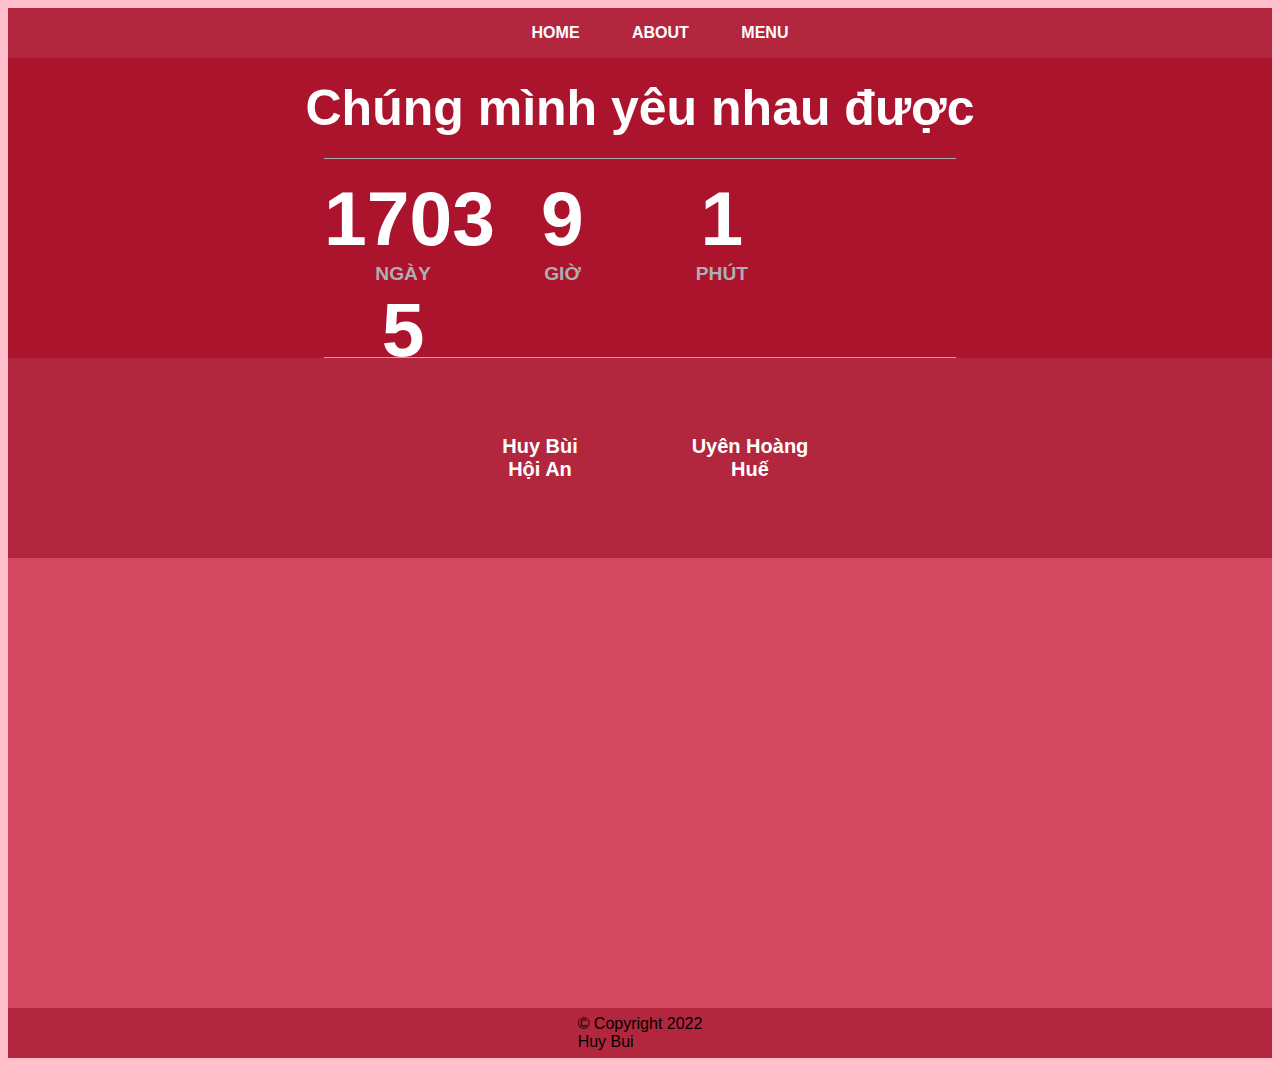
==== main.html @ 5a391472 "Update" ====
<!-- Path: HTML\Study\index.html -->
<html lang="en">
  <head>
    <meta charset="UTF-8" />
    <title>Trang chủ</title>
    <meta name="viewport" content="width=device-width, initial-scale=1" />
    <link rel="icon" href="[data-uri]" />
    <meta property="og:title" content="Hello =)))" />
    <link rel="stylesheet" href="./assets/main.css" />
    <script src="https://kit.fontawesome.com/37cc4dd05e.js" crossorigin="anonymous"></script>
<!-- add script -->
    <script src="./js/main.js"></script>
  </head>
  <body>
    <div id="container">
      <div id="header">
        <ul id="navigation">
            <li><a href="">Home</a></li>
            <li><a href="">About</a></li>
            <li>
                <a href="">Menu
                  <i class="fa-solid fa-chevron-down"></i>
                </a>
                <ul class="subnav">
                    <li><a href="">Huy Bùi</a></li>
                    <li><a href="">Uyên Hoàng</a></li>
                </ul>
            </li>
        </ul>
      </div>
      </div>
    </div>
    <div id="body" >
      <div>Chúng mình yêu nhau được</div>
    </div>
    <div id="main">
      <ul id="countdown">
        <li id="days">
          <div id="daynumber">00</div>
          <div class="label">Ngày</div>
        </li>
        <li id="hours">
          <div id="hoursnumber">00</div>
          <div class="label">Giờ</div>
        </li>
        <li id="minutes">
          <div id="minutesnumber">00</div>
          <div class="label">Phút</div>
        </li>
        <li id="seconds">
          <div id="secsnumber">00</div>
          <div class="label">Giây</div>
        </li>
      </ul>
    </div>
    <div id="information">
        <div class="huy">
            <div class="name">Huy Bùi</div>
            <!-- <div class="age">20</div> -->
            <div class="address">Hội An</div>
        </div>
        <div class="heart"></div>
        <div class="uyen">
            <div class="name">Uyên Hoàng</div>
            <!-- <div class="age">20</div> -->
            <div class="address">Huế</div>
    </div>
    </div>
    <div id="gallery">
      <div class="gallery-item1">
        <img src="./images/1.png" alt="" />
      </div>
      <div class="gallery-item2">
        <img src="./images/2.png" alt="" />
      </div>
      <div class="gallery-item3">
        <img src="./images/3.png" alt="" />
      </div>
      <div class="gallery-item4">
        <img src="./images/4.png" alt="" />
      </div>
      <div class="gallery-item5">
        <img src="./images/6.png" alt="" />
      </div>
      <div class="gallery-item6">
        <img src="./images/7.png" alt="" />
      </div>
      <div class="gl1">
        <img src="./images/9.jpg" alt="">
        </div>
        <div class="gl2">
            <img src="./images/8.png" alt="">
        </div>
        <div class="gl3">
            <img src="./images/5.png" alt="">
        </div>
    </div>
    <div class="footer">
      <p>&copy; Copyright 2022 <br> Huy Bui</p>  
    </div>
  </body>
</html>
---- assets/main.css ----
html {
    box-sizing: border-box;
    font-family: sans-serif;
    padding: 0;
    margin: 0;
  }
  
  *, *:before, *:after {
    box-sizing: inherit;
  }
body {
    background-color: pink;
}
#header {
    height: 50px;
    background-color: rgb(178, 39, 62);
    /* display in center */
    display: flex;
    align-items: center;
    justify-content: space-around;
    margin: auto;
    /* position: fixed; */
}
#main {
    display: flex;
    align-items: center;
    flex-direction: column;
    height: 200px;
    background-color: rgb(172, 19, 44);
}
#body {
    display: flex;
    align-items: center;
    justify-content: space-around;
    height: 100px;
    background-color: rgb(172, 19, 44);
    font-size: 50px;
    font-weight: bold;
    color: white;
    margin: auto;
}
#navigation {
    display:inline-block;
}
#navigation, .subnav {
    list-style: none;
}
#navigation li {
    display: inline-block;
    position: relative;
}
#navigation > li > a {
    color: white;
    text-transform: uppercase;
    font-weight: bold;
} 
#navigation li a {
    display: inline-block;
    line-height: 50px;
    padding: 0 24px;
    text-decoration: none;
}
#navigation li:hover .subnav {
    display: block;
}
#navigation .subnav li:hover a,
#navigation > li:hover > a {
    color: black;
    background-color:  rgb(210, 72, 95);
}
#navigation .subnav {
    display: none;  /* hide subnav */
    min-width: 137px;   
    box-shadow: 0 0 10px rgba(0, 0, 0, 0.5);
    width: 100%;
    position: absolute;
    padding: 0;
    background-color: antiquewhite;
}
#navigation .subnav a {
    display: block;
    line-height: 40px;
    padding: 0 24px;
    width: 100%;
    color: black;
}
#gallery {
    position: relative;
    height: 450px;
    padding: 20px;
    background-color: rgb(210, 72, 95);
    display: grid;
    grid-template-columns: repeat(6, 200px);
    grid-template-rows: repeat(2, 200px);
    grid-gap: 10px;
    justify-content: center; /* center the grid */
    margin: auto;
}
.gallery-item1:hover, .gallery-item2:hover, .gallery-item3:hover, .gallery-item4:hover, .gallery-item5:hover, .gallery-item6:hover, .gl1:hover, .gl2:hover, .gl3:hover {
    opacity: 0.5;
    transform: scale(1.1);
}
.gallery-item1 {
    grid-column: 3/ 3;
}
.gallery-item2 {
    grid-column: 4/ 4;
}
.gallery-item3 {
    grid-column: 5/ 5;
}
.gallery-item4 {
    grid-column: 3/ 3;
    grid-row: 2 ;
}
.gallery-item5 {
    grid-column: 4/ 4;
    grid-row: 2 ;
}
.gallery-item6 {
    grid-column: 5/ 5;
    grid-row: 2 ;
}
.gallery-1 {
    width: 100vw;
    height: 620px;
    padding: 20px;
    background-color: rgb(210, 72, 95);
    display: grid;
    grid-template-columns: repeat(3, 200px);
    grid-template-rows: repeat(3, 200px);
    grid-gap: 10px;
    margin: auto;
}
.gl1 {
    /* start/end of the grid */
    grid-column: 1/2; grid-row: 1/2;
}
.gl2 {
    grid-column: 6/6; grid-row: 1;
}
.gl3 {
    grid-column: 6; grid-row: 2;
}
.footer {
    height: 50px;
    background-color: rgb(178, 39, 62);
    display: flex;
    align-items: center;
    justify-content: space-around;
    margin: auto;
}
ul#countdown {
    position: relative;
    top: 50%;
    transform: translateY(-50%);
    width: 50%;
    margin: 0 auto;
    padding: 15px 0 20px 0;
    color: #fff;
    border: 1px solid #adafb2;
    border-width: 1px 0;
    overflow: hidden;
    font-family: 'Arial Narrow', Arial, sans-serif;
    font-weight: bold;
}
ul#countdown li {
      margin: 0 -3px 0 0;
      padding: 0;
      display: inline-block;
      width: 25%;
      font-size: 72px;
      font-size: 6vw;
      text-align: center;
    }
    ul#countdown li .label {
        color: #adafb2;
        font-size: 18px;
        font-size: 1.5vw;
        text-transform: uppercase;
      }
#information {
    position: relative;
    height: 200px;
    background-color: rgb(178, 39, 62);
    display: grid;
    grid-template-columns: repeat(2, 200px);
    grid-template-rows: repeat(1, 200px);
    grid-gap: 10px;
    margin: auto;
    align-items: center;
    justify-content: center; /* center the grid */
}
#information .huy, #information .uyen {
    padding-left:10px   ;
    display: block;
    color: white;
    font-size: 20px;
    font-weight: bold;
    margin: auto;
    text-align: center;
    min-width: 100px;
}
.heart {
    width: 100px;
    height: 100px;
    position: absolute;
    left: 50%;
    top: 50%;
    transform: translate(-50%, -50%);
    background: url(https://cssanimation.rocks/images/posts/steps/heart.png) no-repeat;
    background-position: 0 0;
    cursor: pointer;
    animation: fave-heart 1s steps(28);
  }
  .heart:hover {
    background-position: -2800px 0;
    transition: background 1s steps(28);
  }
  @keyframes fave-heart {
    0% {
      background-position: 0 0;
    }
    100% {
      background-position: -2800px 0;
    }
  }
  #header .login {  
    display: block;
    float: right;
    padding: 0 16px;
    text-align: center;
    min-width: 100px;
    line-height: 50px;
  }
    #header .login:hover {
    color: black;
    cursor: pointer;
    }
    #header .login a {
        text-decoration: none;  
        color: white;
        font-size: 20px;
        font-weight: bold;
    }
#slide {
    height: 85vh;
    background-color: rgb(210, 72, 95);
    display:flex;
    align-items: center;
    justify-content: center;
    font-size: 20px;
}
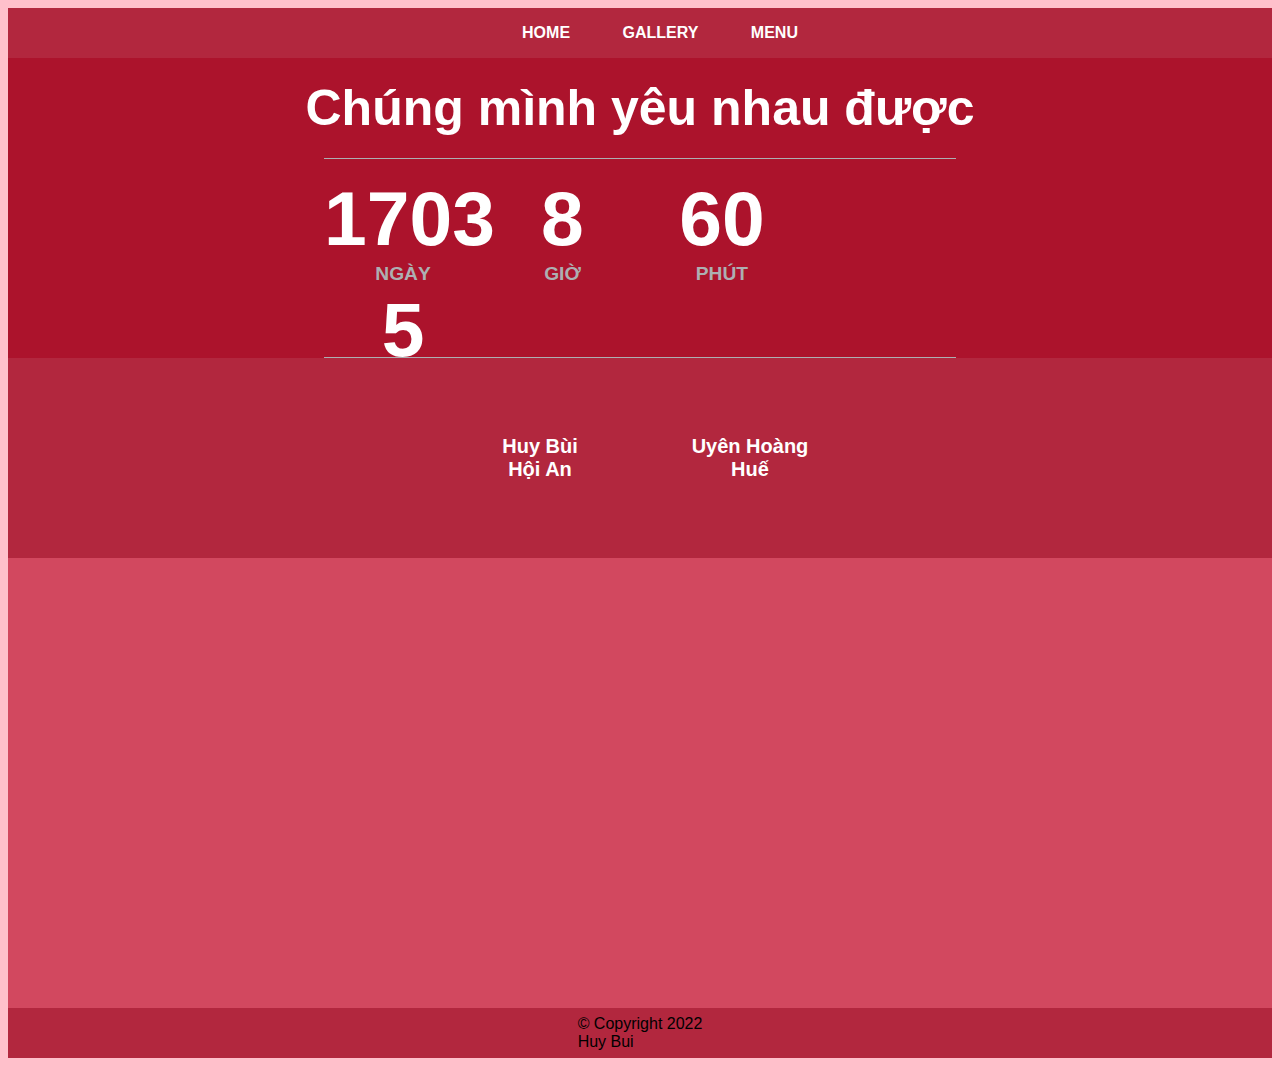
==== commit 28fa770f: "Update" ====
--- a/main.html
+++ b/main.html
@@ -1,4 +1,4 @@
-<!-- Path: HTML\Study\index.html -->
+<!-- Path: HTML\Study\main.html -->
 <html lang="en">
   <head>
     <meta charset="UTF-8" />
@@ -13,22 +13,23 @@
   </head>
   <body>
     <div id="container">
+      <!-- BEGIN : Header -->
       <div id="header">
         <ul id="navigation">
-            <li><a href="">Home</a></li>
-            <li><a href="">About</a></li>
+            <li><a href="#">Home</a></li>
+            <li><a href="#gallery">Gallery</a></li>
             <li>
-                <a href="">Menu
+                <a href="#">Menu
                   <i class="fa-solid fa-chevron-down"></i>
                 </a>
                 <ul class="subnav">
-                    <li><a href="">Huy Bùi</a></li>
-                    <li><a href="">Uyên Hoàng</a></li>
+                    <li><a href="#">Huy Bùi</a></li>
+                    <li><a href="#">Uyên Hoàng</a></li>
                 </ul>
             </li>
         </ul>
       </div>
-      </div>
+      <!-- END : Header -->
     </div>
     <div id="body" >
       <div>Chúng mình yêu nhau được</div>
@@ -66,6 +67,7 @@
             <div class="address">Huế</div>
     </div>
     </div>
+    <!-- BEGIN: Gallery -->
     <div id="gallery">
       <div class="gallery-item1">
         <img src="./images/1.png" alt="" />
@@ -95,6 +97,7 @@
             <img src="./images/5.png" alt="">
         </div>
     </div>
+    <!-- END: Gallery -->
     <div class="footer">
       <p>&copy; Copyright 2022 <br> Huy Bui</p>  
     </div>
--- a/assets/main.css
+++ b/assets/main.css
@@ -243,12 +243,19 @@
         font-size: 20px;
         font-weight: bold;
     }
-#slide {
-    height: 85vh;
-    background-color: rgb(210, 72, 95);
-    display:flex;
-    align-items: center;
-    justify-content: center;
-    font-size: 20px;
-}
-  +#slider {
+    position: relative;
+    padding-top: 50%;
+    background: url("https://i.pinimg.com/originals/76/31/61/7631615ffece7d31602021ea3615c3d7.gif") no-repeat top center/cover;;   
+}
+#slider .text-content {
+    position: absolute;
+    bottom: 25px;
+    left: 50%;
+    transform: translate(-50%);
+    color: #fff;
+    text-align: center;
+    font-size: 40px;
+    font-weight: bold;
+    text-shadow: 0 0 10px #000;
+}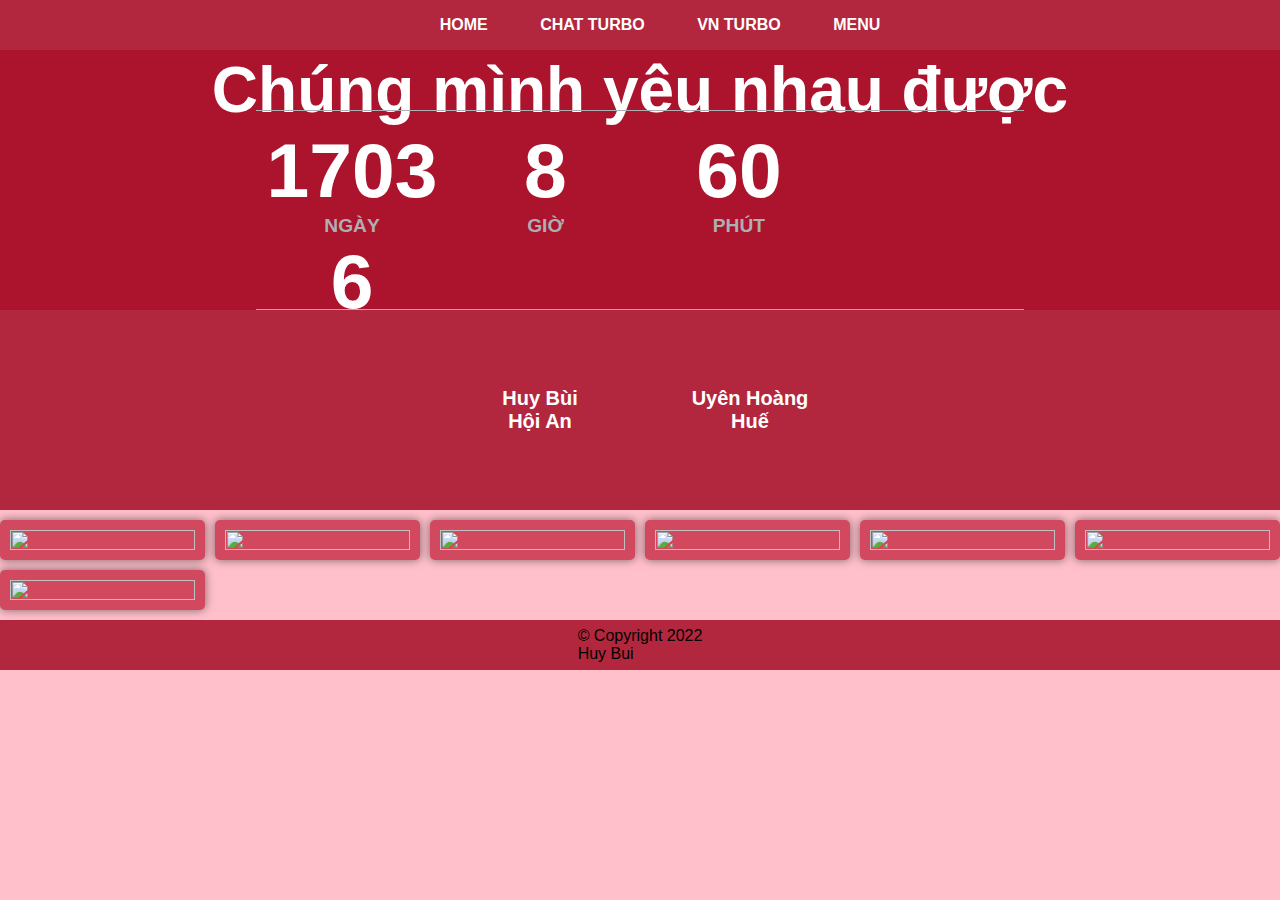
==== commit 2ea72c8a: "u" ====
--- a/main.html
+++ b/main.html
@@ -17,14 +17,15 @@
       <div id="header">
         <ul id="navigation">
             <li><a href="#">Home</a></li>
-            <li><a href="#gallery">Gallery</a></li>
+            <li><a href="https://chatturbo.tech/" target="_blank">Chat Turbo</a></li>
+            <li><a href="https://arishuy.github.io/vn-turbo/" target="_blank">VN Turbo</a></li>
             <li>
                 <a href="#">Menu
                   <i class="fa-solid fa-chevron-down"></i>
                 </a>
                 <ul class="subnav">
-                    <li><a href="#">Huy Bùi</a></li>
-                    <li><a href="#">Uyên Hoàng</a></li>
+                    <li><a href="https://arishuy.github.io/movieland/">Movie Land</a></li>
+                    <li><a href="https://arishuy.github.io/todoapp/">Todo App</a></li>
                 </ul>
             </li>
         </ul>
@@ -32,7 +33,7 @@
       <!-- END : Header -->
     </div>
     <div id="body" >
-      <div>Chúng mình yêu nhau được</div>
+      <h1>Chúng mình yêu nhau được</h1>
     </div>
     <div id="main">
       <ul id="countdown">
@@ -68,7 +69,31 @@
     </div>
     </div>
     <!-- BEGIN: Gallery -->
-    <div id="gallery">
+    <div class="cards">
+      <div class="card">
+        <img src="./images/1.png" alt="" />
+      </div>
+      <div class="card">
+        <img src="./images/2.png" alt="" />
+      </div>
+      <div class="card">
+        <img src="./images/3.png" alt="" />
+      </div>
+      <div class="card">
+        <img src="./images/4.png" alt="" />
+      </div>
+      <div class="card">
+        <img src="./images/5.png" alt="" />
+      </div>
+      <div class="card">
+        <img src="./images/6.png" alt="" />
+      </div>
+      <div class="card">
+        <img src="./images/7.png" alt="" />
+      </div>
+
+    </div>
+    <!-- <div id="gallery">
       <div class="gallery-item1">
         <img src="./images/1.png" alt="" />
       </div>
@@ -96,7 +121,7 @@
         <div class="gl3">
             <img src="./images/5.png" alt="">
         </div>
-    </div>
+    </div> -->
     <!-- END: Gallery -->
     <div class="footer">
       <p>&copy; Copyright 2022 <br> Huy Bui</p>  
--- a/assets/main.css
+++ b/assets/main.css
@@ -9,7 +9,13 @@
     box-sizing: inherit;
   }
 body {
+    padding: 0;
+    margin: 0;
     background-color: pink;
+}
+
+.clear {
+    clear: both;
 }
 #header {
     height: 50px;
@@ -20,6 +26,9 @@
     justify-content: space-around;
     margin: auto;
     /* position: fixed; */
+    position: fixed;
+    top: 0;
+    width: 100%;
 }
 #main {
     display: flex;
@@ -34,10 +43,12 @@
     justify-content: space-around;
     height: 100px;
     background-color: rgb(172, 19, 44);
-    font-size: 50px;
+    font-size: 2rem;
     font-weight: bold;
     color: white;
     margin: auto;
+    padding-top: 60px;
+    margin-top: 10px;
 }
 #navigation {
     display:inline-block;
@@ -46,6 +57,7 @@
     list-style: none;
 }
 #navigation li {
+    z-index: 999;
     display: inline-block;
     position: relative;
 }
@@ -84,6 +96,25 @@
     width: 100%;
     color: black;
 }
+.cards {
+    display: grid;
+    grid-template-columns: repeat(auto-fit, minmax(200px, 1fr));
+    grid-gap: 10px;
+    padding-top: 10px;
+    padding-bottom: 10px;
+}
+.card {
+    background-color: rgb(210, 72, 95);
+    padding: 10px;
+    border-radius: 5px;
+    box-shadow: 0 0 10px rgba(0, 0, 0, 0.5);
+    transition: all 0.3s ease-in-out;
+}
+.card img {
+    width: 100%;
+    height: 100%;
+    object-fit: cover;
+}
 #gallery {
     position: relative;
     height: 450px;
@@ -96,10 +127,11 @@
     justify-content: center; /* center the grid */
     margin: auto;
 }
-.gallery-item1:hover, .gallery-item2:hover, .gallery-item3:hover, .gallery-item4:hover, .gallery-item5:hover, .gallery-item6:hover, .gl1:hover, .gl2:hover, .gl3:hover {
+.card:hover {
     opacity: 0.5;
     transform: scale(1.1);
 }
+/* }
 .gallery-item1 {
     grid-column: 3/ 3;
 }
@@ -131,9 +163,8 @@
     grid-template-rows: repeat(3, 200px);
     grid-gap: 10px;
     margin: auto;
-}
-.gl1 {
-    /* start/end of the grid */
+} */
+/* .gl1 {
     grid-column: 1/2; grid-row: 1/2;
 }
 .gl2 {
@@ -141,7 +172,7 @@
 }
 .gl3 {
     grid-column: 6; grid-row: 2;
-}
+} */
 .footer {
     height: 50px;
     background-color: rgb(178, 39, 62);
@@ -154,7 +185,7 @@
     position: relative;
     top: 50%;
     transform: translateY(-50%);
-    width: 50%;
+    width: 60%;
     margin: 0 auto;
     padding: 15px 0 20px 0;
     color: #fff;
@@ -248,6 +279,7 @@
     padding-top: 50%;
     background: url("https://i.pinimg.com/originals/76/31/61/7631615ffece7d31602021ea3615c3d7.gif") no-repeat top center/cover;;   
 }
+/* make img full background  */
 #slider .text-content {
     position: absolute;
     bottom: 25px;
